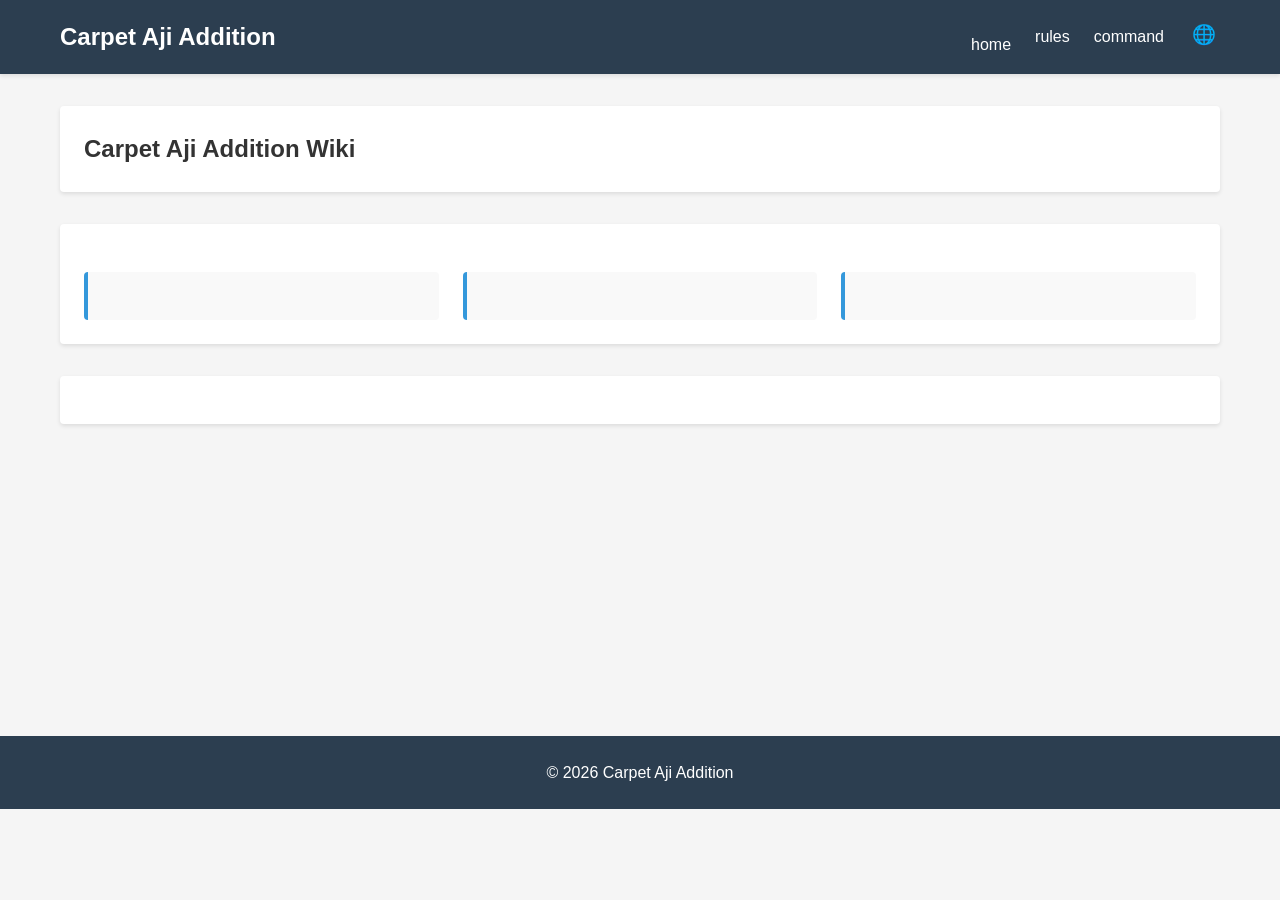
==== index.html @ 231d1df9 "Initial commit" ====
<!DOCTYPE html>
<html lang="en">
<head>
    <meta charset="UTF-8">
    <meta name="viewport" content="width=device-width, initial-scale=1.0">
    <title>Carpet Aji Addition</title>
    <link rel="stylesheet" href="css/style.css">
</head>
<body>
    <header>
        <div class="container">
            <div class="header-content">
                <div class="logo">Carpet Aji Addition</div>
                <nav>
                    <ul>
                        <li><a href="index.html" data-lang="common.navigation.home"></a>home</li>
                        <li><a href="rules.html" data-lang="common.navigation.rules">rules</a></li>
                        <li><a href="commands.html" data-lang="common.navigation.commands">command</a></li>
                        <li class="language-dropdown">
                            <a href="#" class="language-icon">🌐</a>
                            <div class="dropdown-content">
                                <a href="#" class="lang-switcher" data-lang-code="en">English</a>
                                <a href="#" class="lang-switcher" data-lang-code="zh">简体中文</a>
                            </div>
                        </li>
                    </ul>
                </nav>
            </div>
        </div>
    </header>
    
    <main>
        <div class="container">
            <section>
                <h1>Carpet Aji Addition Wiki</h1>
            </section>

            <section>
                <h2 data-lang=""></h2>
                <div class="features">
                    <div class="feature-card">

                    </div>
                    <div class="feature-card">

                    </div>
                    <div class="feature-card">

                    </div>
                </div>
            </section>

            <section>

            </section>
        </div>
    </main>
    
    <footer>
        <div class="container">
            <p>&copy; 2026 Carpet Aji Addition</p>
        </div>
    </footer>
    
    <script src="js/script.js"></script>
</body>
</html>
---- css/style.css ----
/* Global styles */
* {
    box-sizing: border-box;
    margin: 0;
    padding: 0;
}

body {
    font-family: Arial, sans-serif;
    line-height: 1.6;
    color: #333;
    background-color: #f5f5f5;
}

.container {
    max-width: 1200px;
    margin: 0 auto;
    padding: 0 20px;
}

/* Header styles */
header {
    background-color: #2c3e50;
    color: white;
    padding: 1rem 0;
    box-shadow: 0 2px 4px rgba(0,0,0,0.1);
}

.header-content {
    display: flex;
    justify-content: space-between;
    align-items: center;
}

.logo {
    font-size: 1.5rem;
    font-weight: bold;
}

nav ul {
    display: flex;
    list-style: none;
}

nav ul li {
    margin-left: 1.5rem;
    position: relative;
}

nav ul li a {
    color: white;
    text-decoration: none;
    transition: color 0.3s ease;
    display: block;
    padding: 0.5rem 0;
}

nav ul li a:hover {
    color: #3498db;
}

/* Language dropdown */
.language-dropdown {
    position: relative;
}

.language-icon {
    font-size: 1.2rem;
    padding: 0.25rem;
}

.dropdown-content {
    display: none;
    position: absolute;
    right: 0;
    background-color: #ffffff;
    min-width: 150px;
    box-shadow: 0 2px 8px rgba(0,0,0,0.3);
    z-index: 1000;
    border-radius: 4px;
    overflow: hidden;
}

.dropdown-content a {
    color: #333333;
    padding: 0.75rem 1rem;
    text-decoration: none;
    display: block;
    text-align: left;
    transition: background-color 0.3s ease;
}

.dropdown-content a:hover {
    background-color: #f5f5f5;
}

.language-dropdown:hover .dropdown-content {
    display: block;
}

/* Search bar */
.search-container {
    margin: 1rem 0;
}

#search-input {
    width: 100%;
    padding: 0.75rem;
    border: 1px solid #ddd;
    border-radius: 4px;
    font-size: 1rem;
}

#search-results {
    margin-top: 1rem;
    padding: 1rem;
    background-color: white;
    border-radius: 4px;
    box-shadow: 0 2px 4px rgba(0,0,0,0.1);
}

/* Main content */
main {
    padding: 2rem 0;
    min-height: 70vh;
}

section {
    margin-bottom: 2rem;
    padding: 1.5rem;
    background-color: white;
    border-radius: 4px;
    box-shadow: 0 2px 4px rgba(0,0,0,0.1);
}

/* Home page styles */
.features {
    display: grid;
    grid-template-columns: repeat(auto-fit, minmax(300px, 1fr));
    gap: 1.5rem;
    margin-top: 1.5rem;
}

.feature-card {
    padding: 1.5rem;
    background-color: #f9f9f9;
    border-radius: 4px;
    border-left: 4px solid #3498db;
}

/* Rules page styles */
.rules-category {
    margin-bottom: 2rem;
}

.rules-category h3 {
    margin-bottom: 1rem;
    color: #2c3e50;
    border-bottom: 2px solid #3498db;
    padding-bottom: 0.5rem;
}

.rule-card {
    padding: 1.5rem;
    background-color: #f9f9f9;
    border-radius: 4px;
    margin-bottom: 1rem;
    border-left: 4px solid #27ae60;
}

.rule-card h4 {
    margin-bottom: 0.5rem;
    color: #2c3e50;
}

.rule-meta {
    display: flex;
    flex-wrap: wrap;
    gap: 1rem;
    margin-top: 1rem;
    font-size: 0.9rem;
    color: #666;
}

/* Commands page styles */
.command-card {
    padding: 1.5rem;
    background-color: #f9f9f9;
    border-radius: 4px;
    margin-bottom: 1rem;
    border-left: 4px solid #e67e22;
}

.command-card h4 {
    margin-bottom: 0.5rem;
    color: #2c3e50;
}

.command-usage {
    background-color: #f1f1f1;
    padding: 0.5rem;
    border-radius: 4px;
    margin: 0.5rem 0;
    font-family: monospace;
}

/* Footer styles */
footer {
    background-color: #2c3e50;
    color: white;
    padding: 1.5rem 0;
    text-align: center;
    margin-top: 2rem;
}

/* Responsive design */
@media (max-width: 768px) {
    .header-content {
        flex-direction: column;
        align-items: flex-start;
    }
    
    nav ul {
        margin-top: 1rem;
    }
    
    nav ul li {
        margin-left: 0;
        margin-right: 1rem;
    }
    
    .switchers {
        flex-direction: column;
        width: 100%;
    }
    
    .switcher-btn {
        width: 100%;
    }
}

@media (max-width: 480px) {
    .features {
        grid-template-columns: 1fr;
    }
    
    section {
        padding: 1rem;
    }
}
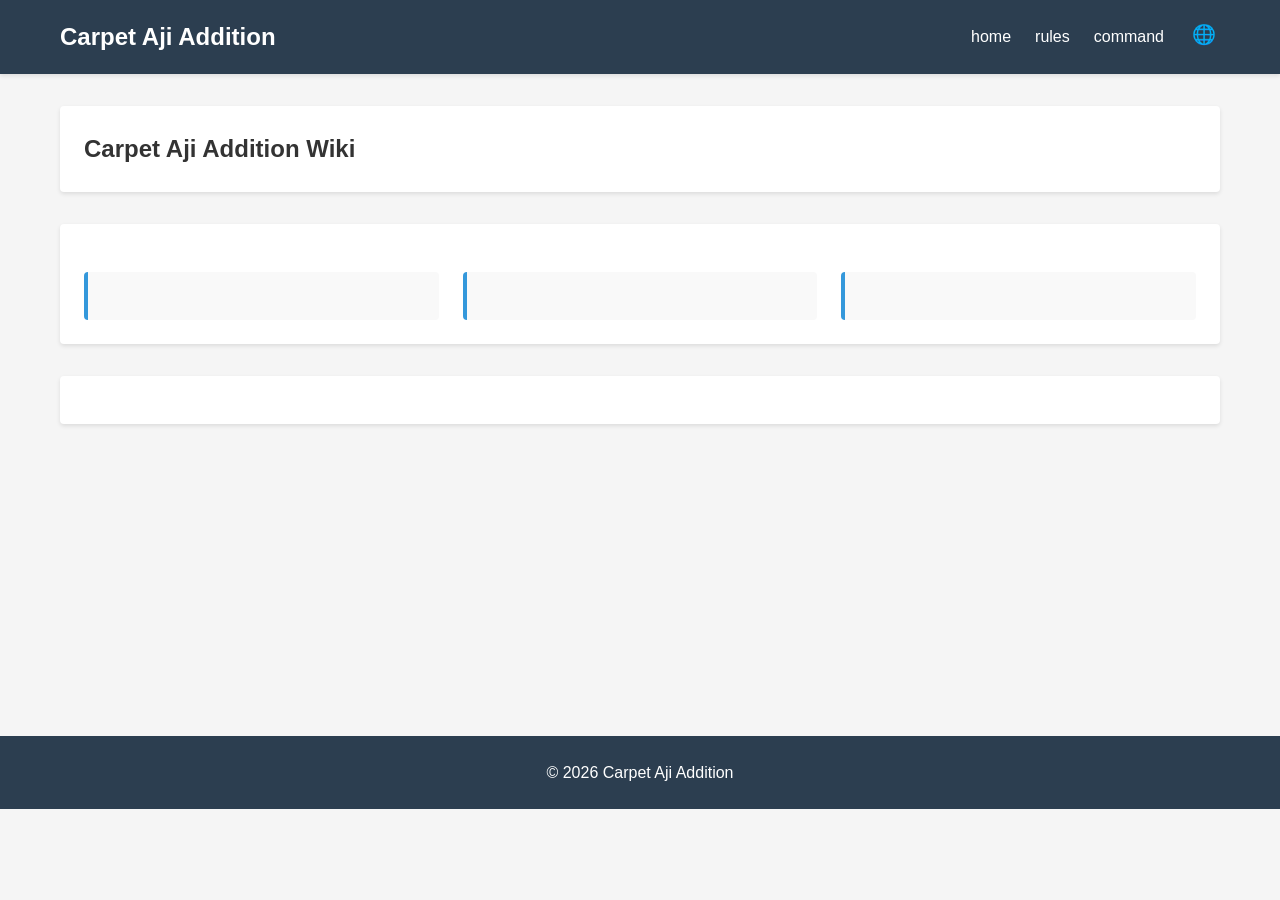
==== commit 696a252d: "更改页面" ====
--- a/index.html
+++ b/index.html
@@ -13,7 +13,7 @@
                 <div class="logo">Carpet Aji Addition</div>
                 <nav>
                     <ul>
-                        <li><a href="index.html" data-lang="common.navigation.home"></a>home</li>
+                        <li><a href="index.html" data-lang="common.navigation.home">home</a></li>
                         <li><a href="rules.html" data-lang="common.navigation.rules">rules</a></li>
                         <li><a href="commands.html" data-lang="common.navigation.commands">command</a></li>
                         <li class="language-dropdown">
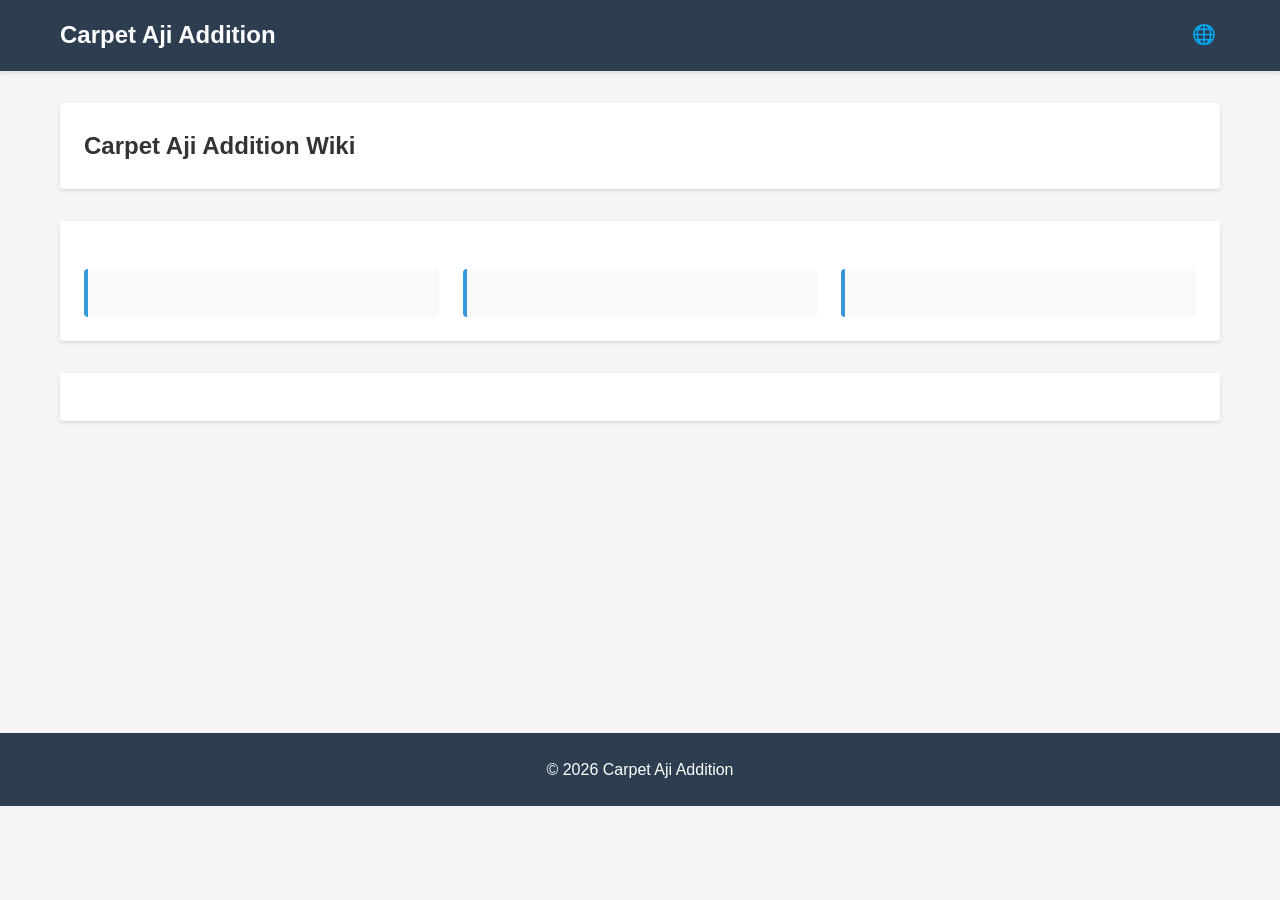
==== commit 6aafd919: "更改页面" ====
--- a/index.html
+++ b/index.html
@@ -13,9 +13,9 @@
                 <div class="logo">Carpet Aji Addition</div>
                 <nav>
                     <ul>
-                        <li><a href="index.html" data-lang="common.navigation.home">home</a></li>
-                        <li><a href="rules.html" data-lang="common.navigation.rules">rules</a></li>
-                        <li><a href="commands.html" data-lang="common.navigation.commands">command</a></li>
+                        <li><a href="index.html" data-lang="common.navigation.home"></a></li>
+                        <li><a href="rules.html" data-lang="common.navigation.rules"></a></li>
+                        <li><a href="commands.html" data-lang="common.navigation.commands"></a></li>
                         <li class="language-dropdown">
                             <a href="#" class="language-icon">🌐</a>
                             <div class="dropdown-content">
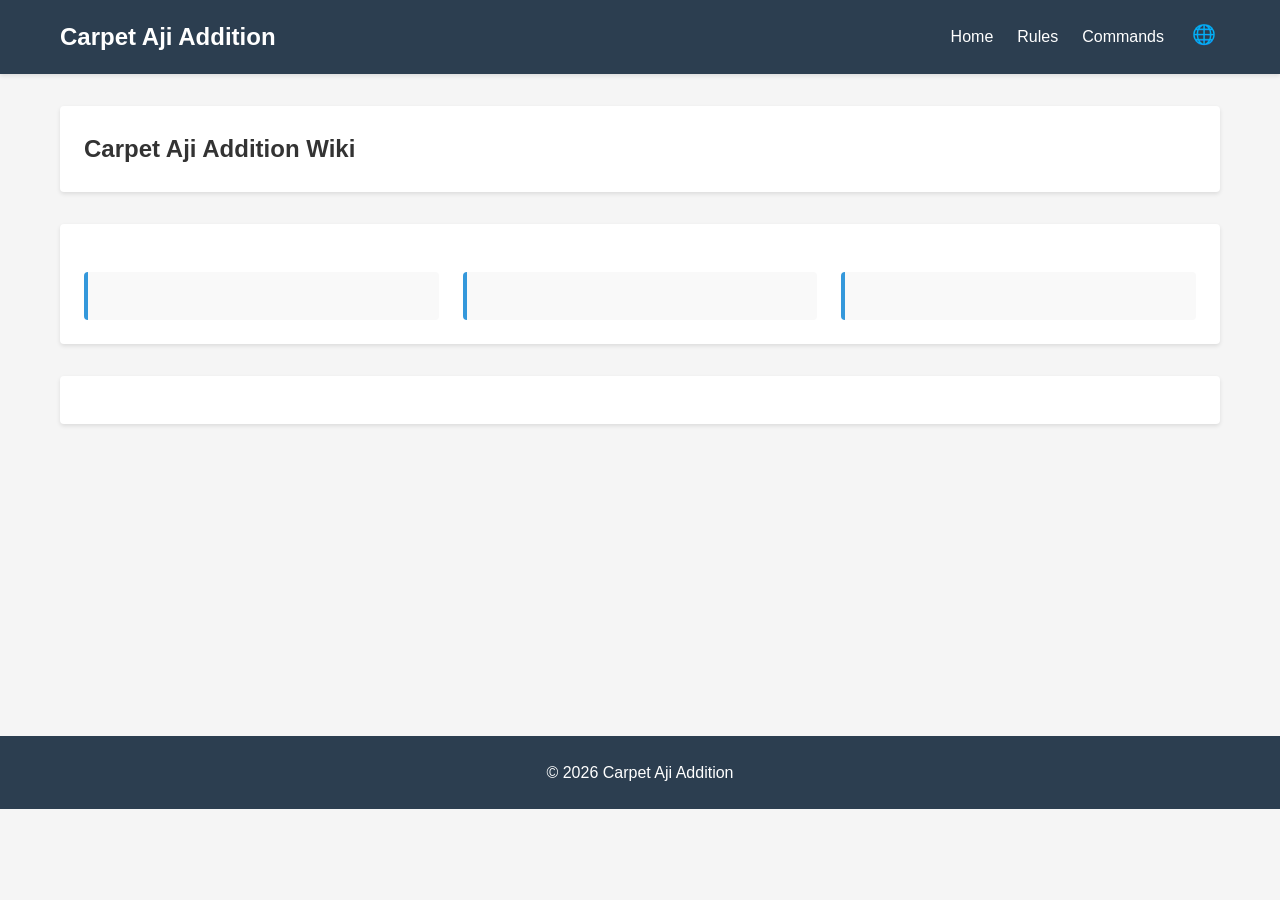
==== commit 30b3fe19: "更改页面" ====
--- a/index.html
+++ b/index.html
@@ -2,66 +2,10 @@
 <html lang="en">
 <head>
     <meta charset="UTF-8">
-    <meta name="viewport" content="width=device-width, initial-scale=1.0">
+    <meta http-equiv="refresh" content="0; url=pages/home.html">
     <title>Carpet Aji Addition</title>
-    <link rel="stylesheet" href="css/style.css">
 </head>
 <body>
-    <header>
-        <div class="container">
-            <div class="header-content">
-                <div class="logo">Carpet Aji Addition</div>
-                <nav>
-                    <ul>
-                        <li><a href="index.html" data-lang="common.navigation.home"></a></li>
-                        <li><a href="rules.html" data-lang="common.navigation.rules"></a></li>
-                        <li><a href="commands.html" data-lang="common.navigation.commands"></a></li>
-                        <li class="language-dropdown">
-                            <a href="#" class="language-icon">🌐</a>
-                            <div class="dropdown-content">
-                                <a href="#" class="lang-switcher" data-lang-code="en">English</a>
-                                <a href="#" class="lang-switcher" data-lang-code="zh">简体中文</a>
-                            </div>
-                        </li>
-                    </ul>
-                </nav>
-            </div>
-        </div>
-    </header>
-    
-    <main>
-        <div class="container">
-            <section>
-                <h1>Carpet Aji Addition Wiki</h1>
-            </section>
-
-            <section>
-                <h2 data-lang=""></h2>
-                <div class="features">
-                    <div class="feature-card">
-
-                    </div>
-                    <div class="feature-card">
-
-                    </div>
-                    <div class="feature-card">
-
-                    </div>
-                </div>
-            </section>
-
-            <section>
-
-            </section>
-        </div>
-    </main>
-    
-    <footer>
-        <div class="container">
-            <p>&copy; 2026 Carpet Aji Addition</p>
-        </div>
-    </footer>
-    
-    <script src="js/script.js"></script>
+    <p>Redirecting to <a href="pages/home.html">home page</a>...</p>
 </body>
 </html>
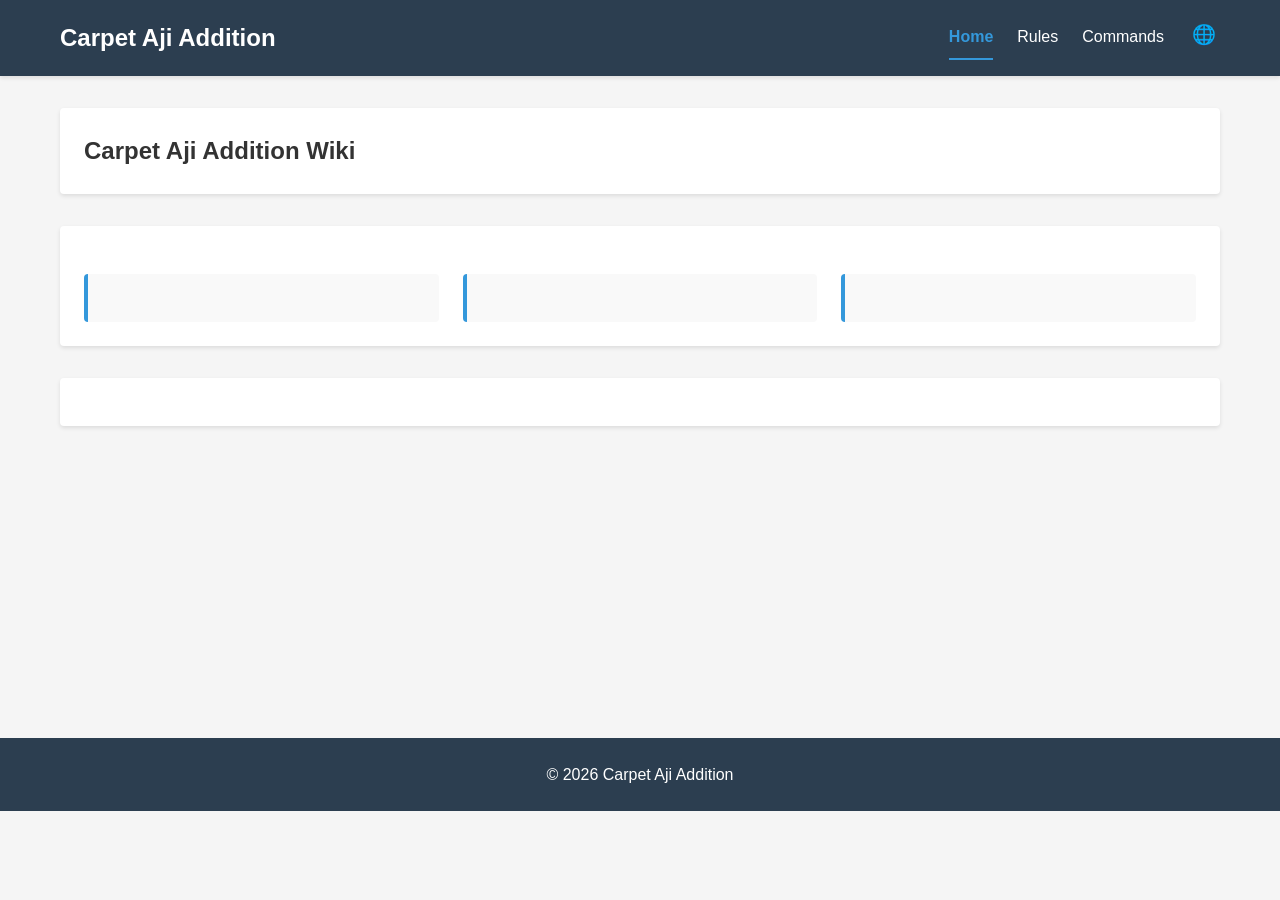
==== commit b0605fc2: "更改页面" ====
--- a/index.html
+++ b/index.html
@@ -3,9 +3,10 @@
 <head>
     <meta charset="UTF-8">
     <meta http-equiv="refresh" content="0; url=pages/home.html">
-    <title>Carpet Aji Addition</title>
+    <title>Carpet Aji Addition Wiki</title>
+    <link rel="icon" type="image/png" href="https://aji110905.github.io/Carpet-Aji-Addition-Web/assets/favicon.png">
 </head>
 <body>
-    <p>Redirecting to <a href="pages/home.html">home page</a>...</p>
+    <a href="pages/home.html">home page</a>
 </body>
 </html>
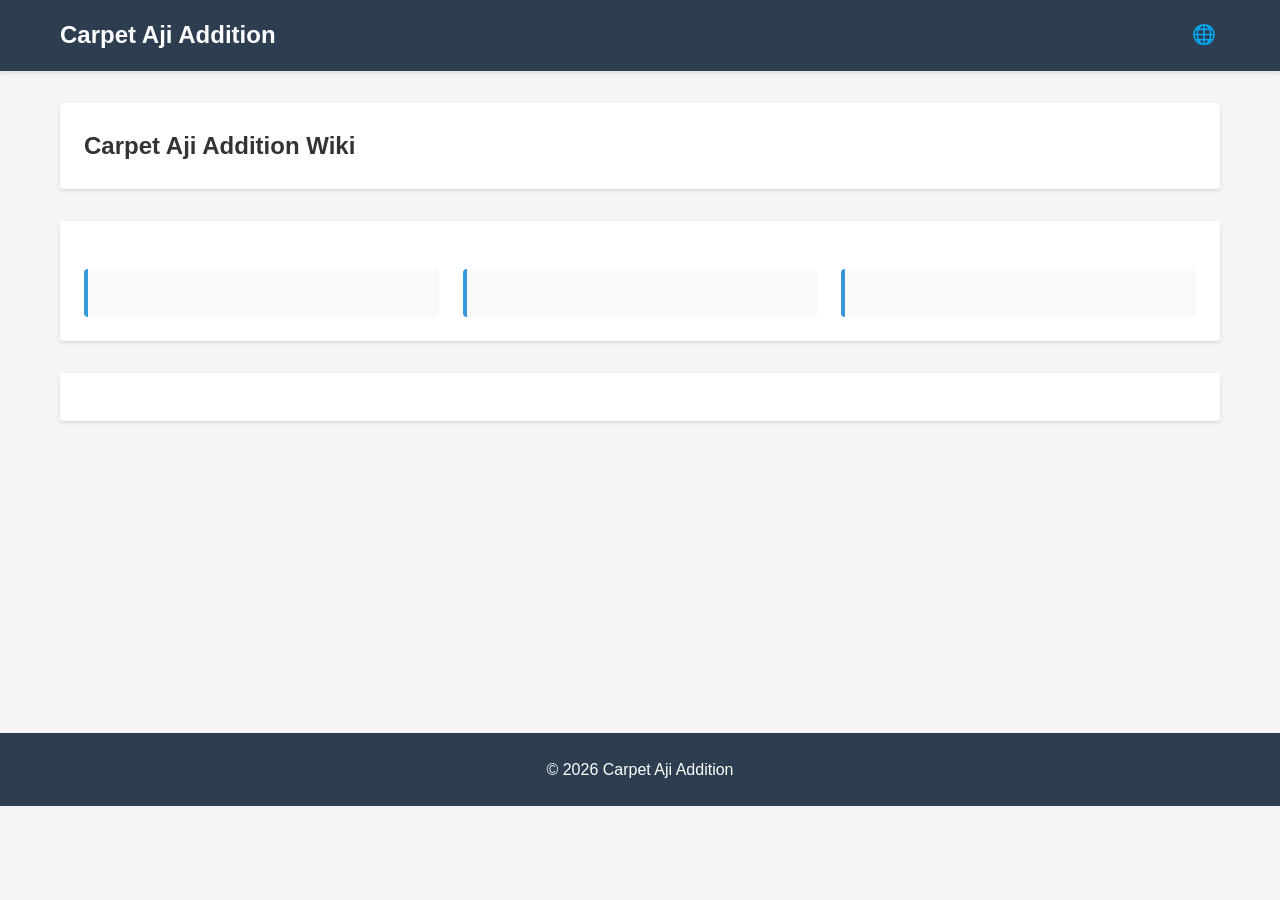
==== commit ccef6136: "更改页面" ====
--- a/index.html
+++ b/index.html
@@ -7,6 +7,6 @@
     <link rel="icon" type="image/png" href="https://aji110905.github.io/Carpet-Aji-Addition-Web/assets/favicon.png">
 </head>
 <body>
-    <a href="pages/home.html">home page</a>
+    <a href="pages/home.html"></a>
 </body>
 </html>
